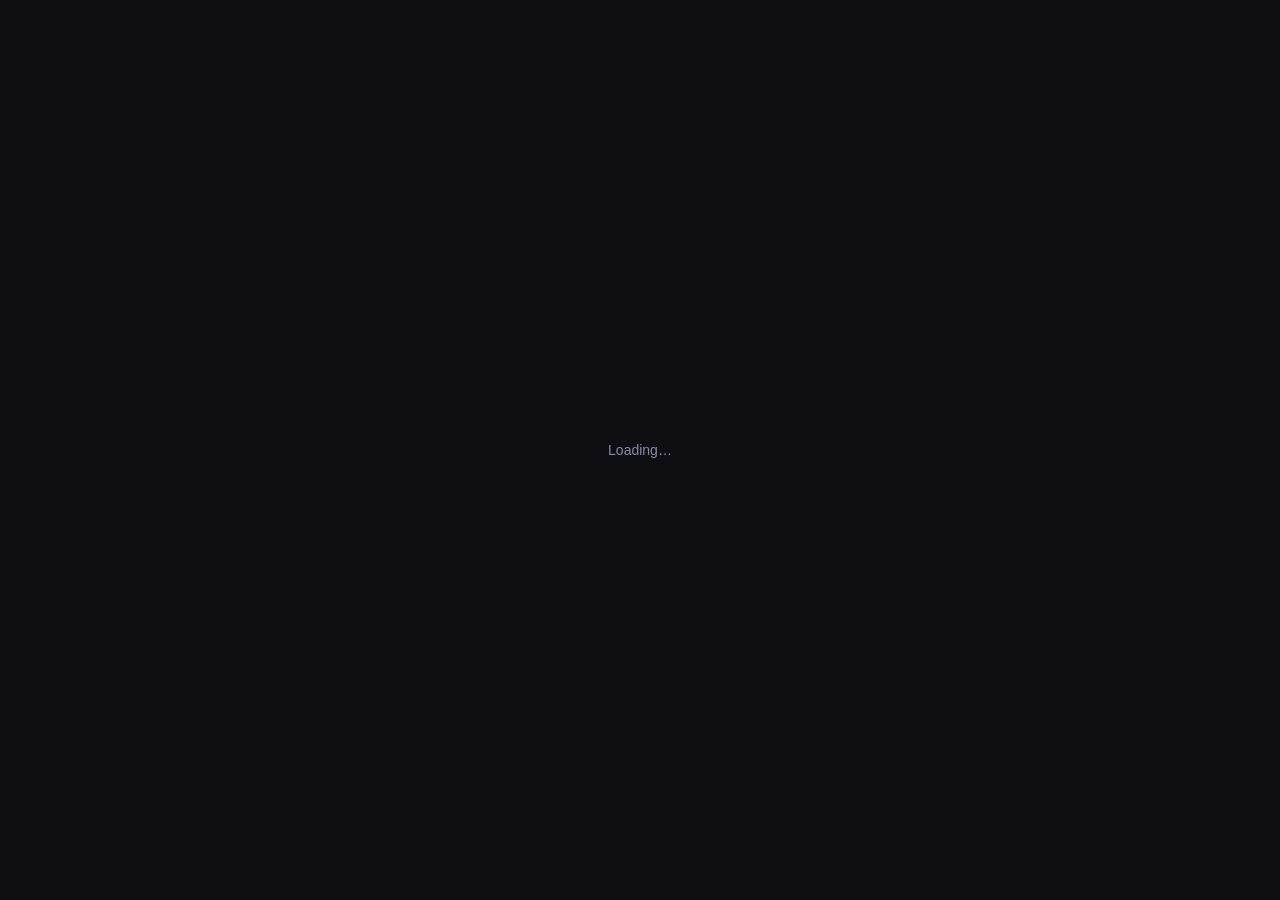
==== workout.html @ f8ec842c "Migrate data from old Firestore subcollection schema on sign-in" ====
<!DOCTYPE html>
<html lang="en">
<head>
<meta charset="UTF-8">
<meta name="viewport" content="width=device-width, initial-scale=1.0, maximum-scale=1.0">
<title>Workout Tracker</title>
<script src="https://www.gstatic.com/firebasejs/10.7.2/firebase-app-compat.js"></script>
<script src="https://www.gstatic.com/firebasejs/10.7.2/firebase-auth-compat.js"></script>
<script src="https://www.gstatic.com/firebasejs/10.7.2/firebase-firestore-compat.js"></script>
<script src="https://cdn.jsdelivr.net/npm/chart.js@4.4.0/dist/chart.umd.min.js"></script>
<style>
:root {
  --bg: #0f0f13;
  --surface: #1a1a24;
  --surface2: #24243a;
  --accent: #6c63ff;
  --accent2: #ff6584;
  --text: #e8e8f0;
  --text2: #8888a8;
  --success: #4ade80;
  --border: #2a2a40;
  --radius: 12px;
  --radius-sm: 8px;
}
* { box-sizing: border-box; margin: 0; padding: 0; }
body {
  font-family: -apple-system, BlinkMacSystemFont, 'Segoe UI', sans-serif;
  background: var(--bg);
  color: var(--text);
  min-height: 100vh;
  padding-bottom: 80px;
}
/* ── AUTH GATE ── */
#auth-gate {
  position: fixed; inset: 0; background: var(--bg);
  display: flex; align-items: center; justify-content: center; z-index: 99999;
}
#auth-box {
  background: var(--surface); border: 1px solid var(--border);
  border-radius: 16px; padding: 40px 32px;
  display: flex; flex-direction: column; align-items: center; gap: 20px; width: 320px;
}
#auth-title { font-size: 1.4rem; font-weight: 700; color: var(--text); }
#auth-sub   { font-size: 0.85rem; color: var(--text2); text-align: center; line-height: 1.5; }
#google-btn {
  display: flex; align-items: center; justify-content: center; gap: 10px;
  width: 100%; padding: 12px 16px; border-radius: 8px;
  background: white; border: none; cursor: pointer;
  font-size: 14px; font-weight: 600; color: #333; transition: opacity 0.2s;
}
#google-btn:hover { opacity: 0.9; }
#google-btn:disabled { opacity: 0.5; cursor: not-allowed; }
#auth-error { color: var(--accent2); font-size: 0.8rem; min-height: 16px; }
/* ── LOADING ── */
#auth-loading {
  position: fixed; inset: 0; background: var(--bg);
  display: flex; align-items: center; justify-content: center;
  color: var(--text2); font-size: 14px; z-index: 99998;
}
/* ── NAV ── */
nav {
  position: fixed;
  bottom: 0; left: 0; right: 0;
  background: var(--surface);
  border-top: 1px solid var(--border);
  display: flex;
  z-index: 100;
}
nav button {
  flex: 1;
  background: none;
  border: none;
  color: var(--text2);
  padding: 10px 4px 12px;
  font-size: 10px;
  cursor: pointer;
  display: flex;
  flex-direction: column;
  align-items: center;
  gap: 3px;
  transition: color 0.2s;
}
nav button.active { color: var(--accent); }
nav button svg { width: 22px; height: 22px; }
/* ── HEADER ── */
header {
  padding: 20px 16px 12px;
  background: var(--surface);
  border-bottom: 1px solid var(--border);
  position: sticky;
  top: 0;
  z-index: 50;
}
.header-inner { display: flex; justify-content: space-between; align-items: flex-start; }
header h1 { font-size: 20px; font-weight: 700; letter-spacing: -0.5px; }
header p { font-size: 13px; color: var(--text2); margin-top: 2px; }
#signout-btn {
  background: none; border: 1px solid var(--border); color: var(--text2);
  padding: 5px 10px; border-radius: 8px; font-size: 11px; cursor: pointer;
  transition: color 0.2s, border-color 0.2s; white-space: nowrap; margin-top: 2px;
}
#signout-btn:hover { color: var(--text); border-color: var(--text2); }
/* ── PAGES ── */
.page { display: none; padding: 16px; }
.page.active { display: block; }
/* ── CARDS ── */
.card {
  background: var(--surface);
  border-radius: var(--radius);
  padding: 16px;
  margin-bottom: 12px;
  border: 1px solid var(--border);
}
.card-title {
  font-size: 11px; font-weight: 700; color: var(--text2);
  text-transform: uppercase; letter-spacing: 0.8px; margin-bottom: 12px;
}
/* ── BUTTONS ── */
.btn {
  display: inline-flex; align-items: center; justify-content: center;
  gap: 6px; padding: 10px 18px; border-radius: var(--radius-sm);
  border: none; font-size: 14px; font-weight: 600; cursor: pointer;
  transition: opacity 0.2s, transform 0.1s;
}
.btn:active { transform: scale(0.97); }
.btn-primary  { background: var(--accent); color: white; }
.btn-secondary{ background: var(--surface2); color: var(--text); }
.btn-success  { background: #22c55e; color: white; }
.btn-sm   { padding: 6px 12px; font-size: 12px; }
.btn-full { width: 100%; }
.btn:disabled { opacity: 0.4; cursor: not-allowed; }
/* ── WORKOUT TYPE GRID ── */
.workout-grid { display: grid; grid-template-columns: repeat(3,1fr); gap: 10px; margin-bottom: 16px; }
.workout-btn {
  background: var(--surface2); border: 2px solid var(--border);
  border-radius: var(--radius); padding: 16px 8px; text-align: center;
  cursor: pointer; transition: all 0.2s;
}
.workout-btn:hover, .workout-btn.selected {
  border-color: var(--accent); background: rgba(108,99,255,0.15);
}
.workout-btn .letter { font-size: 28px; font-weight: 800; color: var(--accent); display: block; }
.workout-btn .label  { font-size: 10px; color: var(--text2); margin-top: 4px; line-height: 1.3; }
/* ── EXERCISE BLOCK ── */
.exercise-block { background: var(--surface); border: 1px solid var(--border); border-radius: var(--radius); margin-bottom: 12px; overflow: hidden; }
.exercise-header { padding: 12px 16px; background: var(--surface2); }
.exercise-name  { font-size: 15px; font-weight: 600; }
.exercise-notes { font-size: 11px; color: var(--text2); margin-top: 3px; font-style: italic; }
.exercise-body  { padding: 12px 16px; }
/* ── SET ROW ── */
.set-row { display: grid; grid-template-columns: 32px 1fr 1fr auto; gap: 8px; align-items: center; margin-bottom: 8px; }
.set-num  { font-size: 12px; color: var(--text2); font-weight: 600; text-align: center; }
.st-label { font-size: 9px; font-weight: 700; color: var(--accent2); text-align: center; line-height: 1; }
/* ── INPUTS ── */
input[type="number"], input[type="text"], input[type="date"], textarea, select {
  background: var(--surface2); border: 1px solid var(--border);
  border-radius: var(--radius-sm); color: var(--text);
  padding: 8px 10px; font-size: 14px; width: 100%;
  outline: none; transition: border-color 0.2s;
}
input:focus, textarea:focus, select:focus { border-color: var(--accent); }
input::placeholder { color: var(--text2); }
.delete-btn { background: none; border: none; color: var(--text2); cursor: pointer; padding: 4px 6px; border-radius: 4px; font-size: 18px; line-height: 1; }
.delete-btn:hover { color: #ef4444; }
/* ── CHARTS ── */
.chart-container { position: relative; height: 240px; margin-top: 12px; }
/* ── STATS ROW ── */
.stats-row { display: grid; grid-template-columns: repeat(3,1fr); gap: 8px; margin-bottom: 16px; }
.stat-card { background: var(--surface); border: 1px solid var(--border); border-radius: var(--radius-sm); padding: 14px 8px; text-align: center; }
.stat-value { font-size: 22px; font-weight: 800; color: var(--accent); }
.stat-label { font-size: 10px; color: var(--text2); margin-top: 3px; }
/* ── HISTORY ITEMS ── */
.history-item { background: var(--surface2); border-radius: var(--radius-sm); padding: 10px 12px; margin-bottom: 6px; display: flex; justify-content: space-between; align-items: center; }
/* ── FORM ── */
.form-group { margin-bottom: 12px; }
.form-label { font-size: 11px; font-weight: 700; color: var(--text2); display: block; margin-bottom: 6px; text-transform: uppercase; letter-spacing: 0.5px; }
/* ── TOAST ── */
.toast {
  position: fixed; bottom: 88px; left: 50%;
  transform: translateX(-50%) translateY(20px);
  background: var(--success); color: #000;
  padding: 10px 20px; border-radius: 20px;
  font-size: 14px; font-weight: 600; opacity: 0;
  transition: all 0.3s; z-index: 200; white-space: nowrap; pointer-events: none;
}
.toast.show { opacity: 1; transform: translateX(-50%) translateY(0); }
/* ── BADGES ── */
.badge { display: inline-block; font-size: 10px; font-weight: 700; padding: 2px 8px; border-radius: 10px; margin-left: 6px; }
.badge-A { background: #3b82f6; color: white; }
.badge-B { background: #10b981; color: white; }
.badge-C { background: #f59e0b; color: white; }
/* ── TYPOGRAPHY ── */
.section-title { font-size: 17px; font-weight: 700; margin-bottom: 2px; }
.section-sub   { font-size: 13px; color: var(--text2); margin-bottom: 14px; }
/* ── TABS ── */
.tab-row { display: flex; gap: 8px; margin-bottom: 16px; overflow-x: auto; padding-bottom: 2px; }
.tab-btn { background: var(--surface2); border: 1px solid var(--border); border-radius: 20px; color: var(--text2); padding: 6px 14px; font-size: 13px; font-weight: 600; cursor: pointer; white-space: nowrap; transition: all 0.2s; }
.tab-btn.active { background: var(--accent); border-color: var(--accent); color: white; }
/* ── MISC ── */
.add-set-area { display: flex; gap: 8px; margin-top: 8px; }
.empty-state { text-align: center; padding: 36px 20px; color: var(--text2); }
.empty-state .emoji { font-size: 44px; margin-bottom: 10px; }
.empty-state p { font-size: 14px; line-height: 1.5; }
.prev-perf { font-size: 11px; color: var(--text2); margin-bottom: 8px; padding: 6px 8px; background: var(--surface2); border-radius: var(--radius-sm); line-height: 1.6; }
.prev-perf strong { color: var(--text); }
.import-textarea { font-family: monospace; font-size: 12px; min-height: 180px; resize: vertical; }
.parsed-ex { padding: 8px 10px; background: var(--surface2); border-radius: 6px; margin-bottom: 4px; font-size: 13px; }
@media (min-width: 600px) { body { max-width: 600px; margin: 0 auto; } }
</style>
</head>
<body>

<!-- Auth gate -->
<div id="auth-gate" style="display:none;">
  <div id="auth-box">
    <div id="auth-title">Workout Tracker</div>
    <div id="auth-sub">Sign in to sync your workouts across all your devices</div>
    <button id="google-btn" onclick="signInWithGoogle()">
      <svg width="18" height="18" viewBox="0 0 18 18" xmlns="http://www.w3.org/2000/svg">
        <path fill="#4285F4" d="M16.51 8H8.98v3h4.3c-.18 1-.74 1.48-1.6 2.04v2.01h2.6a7.8 7.8 0 0 0 2.38-5.88c0-.57-.05-.66-.15-1.18z"/>
        <path fill="#34A853" d="M8.98 17c2.16 0 3.97-.72 5.3-1.94l-2.6-2a4.8 4.8 0 0 1-7.18-2.54H1.83v2.07A8 8 0 0 0 8.98 17z"/>
        <path fill="#FBBC05" d="M4.5 10.52a4.8 4.8 0 0 1 0-3.04V5.41H1.83a8 8 0 0 0 0 7.18l2.67-2.07z"/>
        <path fill="#EA4335" d="M8.98 4.18c1.17 0 2.23.4 3.06 1.2l2.3-2.3A8 8 0 0 0 1.83 5.4L4.5 7.49a4.77 4.77 0 0 1 4.48-3.3z"/>
      </svg>
      Continue with Google
    </button>
    <div id="auth-error"></div>
  </div>
</div>

<!-- Loading -->
<div id="auth-loading">Loading…</div>

<!-- App -->
<div id="app" style="display:none;">

<header>
  <div class="header-inner">
    <div>
      <h1 id="page-title">Dashboard</h1>
      <p id="page-sub">Your workout overview</p>
    </div>
    <button id="signout-btn" onclick="signOut()">Sign out</button>
  </div>
</header>

<div id="page-home"     class="page active"></div>
<div id="page-log"      class="page"></div>
<div id="page-progress" class="page"></div>
<div id="page-body"     class="page"></div>
<div id="page-import"   class="page"></div>

<nav>
  <button id="nav-home"     class="active" onclick="navigate('home')">
    <svg viewBox="0 0 24 24" fill="none" stroke="currentColor" stroke-width="2"><path d="M3 9l9-7 9 7v11a2 2 0 0 1-2 2H5a2 2 0 0 1-2-2z"/><polyline points="9 22 9 12 15 12 15 22"/></svg>Home
  </button>
  <button id="nav-log" onclick="navigate('log')">
    <svg viewBox="0 0 24 24" fill="none" stroke="currentColor" stroke-width="2"><circle cx="12" cy="12" r="10"/><line x1="12" y1="8" x2="12" y2="16"/><line x1="8" y1="12" x2="16" y2="12"/></svg>Log
  </button>
  <button id="nav-progress" onclick="navigate('progress')">
    <svg viewBox="0 0 24 24" fill="none" stroke="currentColor" stroke-width="2"><polyline points="22 12 18 12 15 21 9 3 6 12 2 12"/></svg>Progress
  </button>
  <button id="nav-body" onclick="navigate('body')">
    <svg viewBox="0 0 24 24" fill="none" stroke="currentColor" stroke-width="2"><path d="M20.84 4.61a5.5 5.5 0 0 0-7.78 0L12 5.67l-1.06-1.06a5.5 5.5 0 0 0-7.78 7.78l1.06 1.06L12 21.23l7.78-7.78 1.06-1.06a5.5 5.5 0 0 0 0-7.78z"/></svg>Body
  </button>
  <button id="nav-import" onclick="navigate('import')">
    <svg viewBox="0 0 24 24" fill="none" stroke="currentColor" stroke-width="2"><path d="M21 15v4a2 2 0 0 1-2 2H5a2 2 0 0 1-2-2v-4"/><polyline points="17 8 12 3 7 8"/><line x1="12" y1="3" x2="12" y2="15"/></svg>Import
  </button>
</nav>

<div class="toast" id="toast"></div>

</div><!-- /#app -->

<script>
// ════════════════════════════════════════════════════
// FIREBASE INIT
// ════════════════════════════════════════════════════
const firebaseConfig = {
  apiKey:            "AIzaSyBfwjA7lURUdoEGjvFPQ-uT_UzWgIMA5Ng",
  authDomain:        "workout-planner-511a6.firebaseapp.com",
  projectId:         "workout-planner-511a6",
  storageBucket:     "workout-planner-511a6.firebasestorage.app",
  messagingSenderId: "336052618000",
  appId:             "1:336052618000:web:f982eb4b54379aad671b95",
  measurementId:     "G-PJYQXPTGP9"
};
firebase.initializeApp(firebaseConfig);
const auth = firebase.auth();
const db   = firebase.firestore();

// ════════════════════════════════════════════════════
// AUTH
// ════════════════════════════════════════════════════
function signInWithGoogle() {
  const btn = document.getElementById('google-btn');
  const errEl = document.getElementById('auth-error');
  btn.disabled = true;
  errEl.textContent = '';
  const provider = new firebase.auth.GoogleAuthProvider();
  auth.signInWithPopup(provider).catch(err => {
    if (err.code === 'auth/popup-blocked') {
      errEl.textContent = 'Popup was blocked. Please allow popups for this site in your browser settings, then try again.';
    } else if (err.code !== 'auth/popup-closed-by-user') {
      errEl.textContent = err.message + ' (' + err.code + ')';
    }
    btn.disabled = false;
  });
}

function signOut() {
  auth.signOut();
}

// Consume any pending redirect result to clear stale OAuth state from localStorage
auth.getRedirectResult().catch(() => {});

auth.onAuthStateChanged(async user => {
  const loading   = document.getElementById('auth-loading');
  const authGate  = document.getElementById('auth-gate');
  const app       = document.getElementById('app');

  if (user) {
    _uid = user.uid;
    await loadUserData();
    await checkMigration();
    loading.style.display  = 'none';
    authGate.style.display = 'none';
    app.style.display      = 'block';
    renderHome();
  } else {
    _uid = null;
    _userData = { sessions: [], bodyWeights: [], programs: null };
    loading.style.display  = 'none';
    authGate.style.display = 'flex';
    app.style.display      = 'none';
  }
});

// ════════════════════════════════════════════════════
// FIRESTORE DATA LAYER
// ════════════════════════════════════════════════════
let _uid      = null;
let _userData = { sessions: [], bodyWeights: [], programs: null };

async function loadUserData() {
  const doc = await db.collection('users').doc(_uid).get();
  if (doc.exists) {
    const d = doc.data();
    _userData.sessions    = d.sessions    || [];
    _userData.bodyWeights = d.bodyWeights || [];
    _userData.programs    = d.programs    || null;
  } else {
    _userData = { sessions: [], bodyWeights: [], programs: null };
  }
}

async function _saveUserData() {
  try {
    await db.collection('users').doc(_uid).set(_userData);
  } catch (e) {
    showToast('Save failed — check connection', false);
    console.error(e);
  }
}

// Auto-migrate from old Firestore subcollection schema or localStorage
async function checkMigration() {
  if (_userData.sessions.length > 0 || _userData.bodyWeights.length > 0) return;

  // Check old Firestore subcollection structure (users/{uid}/data/*)
  try {
    const dataRef = db.collection('users').doc(_uid).collection('data');
    const [sessSnap, bwSnap, progSnap] = await Promise.all([
      dataRef.doc('sessions').get(),
      dataRef.doc('bodyweights').get(),
      dataRef.doc('programs').get(),
    ]);
    const oldSessions = sessSnap.exists  ? (sessSnap.data().items  || []) : [];
    const oldBW       = bwSnap.exists    ? (bwSnap.data().items    || []) : [];
    const oldPrograms = progSnap.exists  ? progSnap.data()                : null;
    if (oldSessions.length || oldBW.length || oldPrograms) {
      if (oldSessions.length) _userData.sessions    = oldSessions;
      if (oldBW.length)       _userData.bodyWeights = oldBW;
      if (oldPrograms)        _userData.programs    = oldPrograms;
      await _saveUserData();
      showToast('Data restored ✓');
      return;
    }
  } catch (e) {
    console.warn('Old schema migration check failed:', e);
  }

  // Fall back to localStorage migration
  const lsSessions    = JSON.parse(localStorage.getItem('wt_sessions')    || '[]');
  const lsBW          = JSON.parse(localStorage.getItem('wt_bodyweights') || '[]');
  const lsPrograms    = JSON.parse(localStorage.getItem('wt_programs')    || 'null');
  if (!lsSessions.length && !lsBW.length && !lsPrograms) return;
  if (lsSessions.length) _userData.sessions    = lsSessions;
  if (lsBW.length)       _userData.bodyWeights = lsBW;
  if (lsPrograms)        _userData.programs    = lsPrograms;
  await _saveUserData();
  showToast('Local data migrated to cloud ✓');
}

// DB — synchronous reads (from cache), async writes
const DB = {
  getPrograms()            { return _userData.programs || structuredClone(DEFAULT_PROGRAMS); },
  async savePrograms(p)    { _userData.programs = p;    await _saveUserData(); },
  getSessions()            { return _userData.sessions    || []; },
  async saveSessions(s)    { _userData.sessions = s;    await _saveUserData(); },
  getBodyWeights()         { return _userData.bodyWeights || []; },
  async saveBodyWeights(bw){ _userData.bodyWeights = bw; await _saveUserData(); },
};

// ════════════════════════════════════════════════════
// DEFAULT PROGRAM
// ════════════════════════════════════════════════════
const DEFAULT_PROGRAMS = {
  A: {
    name: "Cosce & Bicipiti", nameEn: "Legs & Biceps",
    exercises: [
      { id:'a1', name:'Deadlift',                        notes:'tibie entro la zigrinatura, piedi 11:05, peso sull\'avampiede' },
      { id:'a2', name:'Contraffondi con manubri',         notes:'peso sempre sul piede avanti, per lato' },
      { id:'a3', name:'Artis Leg Curl',                   notes:'#5#5 ROM #1, schiena inarcata — ultima ST' },
      { id:'a4', name:'Curl manubri su panca 75°',        notes:'petto aperto' },
      { id:'a5', name:'Curl sbarra dal cavo basso',       notes:'un passo indietro, busto verticale — ultima ST' },
    ]
  },
  B: {
    name: "Dorsali & Deltoidi", nameEn: "Back & Shoulders",
    exercises: [
      { id:'b1', name:'Trazioni alla sbarra',             notes:'con ascensore (peso negativo = assistenza)' },
      { id:'b2', name:'Pulley con triangolo',             notes:'scapolotoracico' },
      { id:'b3', name:'Artis Low Row',                    notes:'sedile #6, petto #9, impugnatura a metà — ultima ST' },
      { id:'b4', name:'Spinte in alto manubri panca 75°', notes:'gomito 15-20° avanti, avambracci sempre verticali' },
      { id:'b5', name:'Alzate laterali seduto',           notes:'su panca verticale, leggera extrarotazione' },
      { id:'b6', name:'Artis Rear Delt Row',              notes:'sedile #6, petto #9, scapole fisse neutre' },
      { id:'b7', name:'Crunch inversi su panca crunch',   notes:'-5°, 3×MAX reps' },
    ]
  },
  C: {
    name: "Pettorali & Tricipiti", nameEn: "Chest & Triceps",
    exercises: [
      { id:'c1', name:'Panca piana bilanciere',           notes:'medio sugli 81cm — discesa 4", fermo 2" al petto' },
      { id:'c2', name:'Spinte manubri su panca 30°',      notes:'extrarotazione, palmi che si guardano in alto' },
      { id:'c3', name:'Artis Pectoral machine',           notes:'#9 — ultima ST' },
      { id:'c4', name:'French press con manubri',         notes:'su panca piana, spingi con i piedi, LE SPALLE appoggiate' },
      { id:'c5', name:'Pushdown sbarra curva cavo alto',  notes:'bacino indietro, spalla ferma, stendi il gomito — ultima ST' },
    ]
  }
};

// ════════════════════════════════════════════════════
// STATE
// ════════════════════════════════════════════════════
let logState  = { type: null, date: todayStr(), sets: {}, id: null };
let progState = { type: 'A', exerciseId: null, metric: 'weight' };
const charts  = {};

// ════════════════════════════════════════════════════
// UTILS
// ════════════════════════════════════════════════════
function todayStr()   { return new Date().toISOString().split('T')[0]; }
function uid()        { return Date.now().toString(36) + Math.random().toString(36).slice(2,6); }
function fmtDate(ds)  { return new Date(ds+'T12:00:00').toLocaleDateString('en-GB',{day:'numeric',month:'short',year:'2-digit'}); }
function daysSince(ds){
  const d = Math.floor((Date.now() - new Date(ds+'T12:00:00')) / 86400000);
  return d === 0 ? 'Today' : d === 1 ? '1 day' : d + ' days';
}
function showToast(msg, ok=true) {
  const el = document.getElementById('toast');
  el.textContent = msg;
  el.style.background = ok ? 'var(--success)' : '#ef4444';
  el.style.color = ok ? '#000' : '#fff';
  el.classList.add('show');
  setTimeout(() => el.classList.remove('show'), 2600);
}

// ════════════════════════════════════════════════════
// NAVIGATION
// ════════════════════════════════════════════════════
const PAGE_META = {
  home:     ['Dashboard',    'Your workout overview'],
  log:      ['Log Workout',  'Record a session'],
  progress: ['Progress',     'Weight load over time'],
  body:     ['Body Weight',  'Track your weight'],
  import:   ['Import Notes', 'Update workout program'],
};

function navigate(page) {
  document.querySelectorAll('.page').forEach(p => p.classList.remove('active'));
  document.querySelectorAll('nav button').forEach(b => b.classList.remove('active'));
  document.getElementById('page-' + page).classList.add('active');
  document.getElementById('nav-'  + page).classList.add('active');
  const [t, s] = PAGE_META[page];
  document.getElementById('page-title').textContent = t;
  document.getElementById('page-sub').textContent   = s;
  if (page === 'home')     renderHome();
  if (page === 'log')      renderLog();
  if (page === 'progress') renderProgress();
  if (page === 'body')     renderBody();
  if (page === 'import')   renderImport();
}

// ════════════════════════════════════════════════════
// HOME
// ════════════════════════════════════════════════════
function renderHome() {
  const sessions = DB.getSessions();
  const bws      = DB.getBodyWeights().sort((a,b) => b.date.localeCompare(a.date));
  const recent   = [...sessions].sort((a,b) => b.date.localeCompare(a.date)).slice(0,5);
  const lastBW   = bws[0];
  const TN = { A:'Legs & Biceps', B:'Back & Shoulders', C:'Chest & Triceps' };

  document.getElementById('page-home').innerHTML = `
    <div class="stats-row">
      <div class="stat-card"><div class="stat-value">${sessions.length}</div><div class="stat-label">Sessions</div></div>
      <div class="stat-card"><div class="stat-value">${lastBW ? lastBW.weight+' kg' : '—'}</div><div class="stat-label">Last Weight</div></div>
      <div class="stat-card"><div class="stat-value">${recent.length ? daysSince(recent[0].date) : '—'}</div><div class="stat-label">Since Last</div></div>
    </div>

    <div class="card">
      <div class="card-title">Quick Start</div>
      <div class="workout-grid">
        ${['A','B','C'].map(t=>`
          <div class="workout-btn" onclick="startWorkout('${t}')">
            <span class="letter">${t}</span>
            <span class="label">${TN[t]}</span>
          </div>`).join('')}
      </div>
    </div>

    <div class="card">
      <div class="card-title">Recent Sessions</div>
      ${recent.length === 0
        ? `<div class="empty-state"><div class="emoji">🏋️</div><p>No sessions yet.<br>Tap a workout above to start!</p></div>`
        : recent.map(s=>`
          <div class="history-item">
            <div>
              <div style="font-weight:600;font-size:14px">${fmtDate(s.date)}</div>
              <div style="font-size:12px;color:var(--text2);margin-top:2px">${s.exercises.length} exercise${s.exercises.length!==1?'s':''}</div>
            </div>
            <div style="display:flex;align-items:center;gap:8px">
              <span class="badge badge-${s.type}">${s.type} · ${TN[s.type]}</span>
              <button class="delete-btn" onclick="editSession('${s.id}')" title="Edit session" style="color:var(--accent);font-size:16px">✎</button>
            </div>
          </div>`).join('')
      }
    </div>`;
}

function startWorkout(type) {
  logState = { type, date: todayStr(), sets: {}, id: null };
  navigate('log');
}

function editSession(id) {
  const session = DB.getSessions().find(s => s.id === id);
  if (!session) return;
  const sets = {};
  session.exercises.forEach(ex => {
    sets[ex.exerciseId] = ex.sets.map(s => ({ ...s }));
  });
  logState = { id: session.id, type: session.type, date: session.date, sets };
  navigate('log');
}

// ════════════════════════════════════════════════════
// LOG
// ════════════════════════════════════════════════════
function renderLog() {
  const programs = DB.getPrograms();
  const TN = { A:'Legs & Biceps', B:'Back & Shoulders', C:'Chest & Triceps' };

  let html = `
    <div class="card">
      <div class="card-title">Select Workout</div>
      <div class="workout-grid">
        ${['A','B','C'].map(t=>`
          <div class="workout-btn ${logState.type===t?'selected':''}" onclick="selectType('${t}')">
            <span class="letter">${t}</span>
            <span class="label">${TN[t]}</span>
          </div>`).join('')}
      </div>
      <div class="form-group">
        <label class="form-label">Date</label>
        <input type="date" value="${logState.date}" onchange="logState.date=this.value">
      </div>
    </div>`;

  if (logState.type) {
    const prog = programs[logState.type];
    const sessions = DB.getSessions();
    const lastSess = [...sessions].filter(s=>s.type===logState.type).sort((a,b)=>b.date.localeCompare(a.date))[0];

    html += `<div class="section-title">${prog.name}</div>
             <div class="section-sub">Add sets per exercise. Use + ST Set for stripping (drop) sets.</div>`;

    prog.exercises.forEach(ex => {
      if (!logState.sets[ex.id]) logState.sets[ex.id] = [];
      const lastExData = lastSess?.exercises.find(e=>e.exerciseId===ex.id);
      html += buildExBlock(ex, lastExData, lastSess?.date);
    });

    html += `<button class="btn btn-success btn-full" onclick="saveSession()" style="margin-top:4px;margin-bottom:20px">
               ${logState.id ? '✓ Update Session' : '✓ Save Session'}
             </button>`;
  }

  document.getElementById('page-log').innerHTML = html;
}

function buildExBlock(ex, lastExData, lastDate) {
  const sets = logState.sets[ex.id] || [];

  let prevHtml = '';
  if (lastExData?.sets?.length) {
    const summary = lastExData.sets.map(s => {
      const w = (s.weight!==null && s.weight!=='') ? s.weight+'kg' : 'BW';
      return `${w}×${s.reps}${s.isStripping?'<span style="color:var(--accent2)"> ST</span>':''}`;
    }).join(' · ');
    prevHtml = `<div class="prev-perf"><strong>Last ${fmtDate(lastDate)}:</strong> ${summary}</div>`;
  }

  const setsHtml = sets.map((s,i) => `
    <div class="set-row">
      <div>
        <div class="set-num">${i+1}</div>
        ${s.isStripping ? '<div class="st-label">ST</div>' : ''}
      </div>
      <input type="number" step="0.5" min="0" placeholder="kg"
        value="${s.weight??''}" style="text-align:center"
        oninput="updSet('${ex.id}',${i},'weight',this.value)">
      <input type="number" min="0" placeholder="reps"
        value="${s.reps??''}" style="text-align:center"
        oninput="updSet('${ex.id}',${i},'reps',this.value)">
      <button class="delete-btn" onclick="removeSet('${ex.id}',${i})">×</button>
    </div>`).join('');

  return `
    <div class="exercise-block" id="exb-${ex.id}">
      <div class="exercise-header">
        <div class="exercise-name">${ex.name}</div>
        <div class="exercise-notes">${ex.notes}</div>
      </div>
      <div class="exercise-body">
        ${prevHtml}
        ${setsHtml}
        <div class="add-set-area">
          <button class="btn btn-secondary btn-sm" style="flex:1" onclick="addSet('${ex.id}',false)">+ Set</button>
          <button class="btn btn-sm" style="flex:1;background:rgba(255,101,132,0.15);color:var(--accent2)" onclick="addSet('${ex.id}',true)">+ ST Set</button>
        </div>
      </div>
    </div>`;
}

function selectType(t) { logState.type = t; logState.sets = {}; renderLog(); }

function addSet(exId, isStripping) {
  if (!logState.sets[exId]) logState.sets[exId] = [];
  logState.sets[exId].push({ weight:'', reps:'', isStripping });
  renderLog();
  setTimeout(() => document.getElementById('exb-'+exId)?.scrollIntoView({behavior:'smooth',block:'nearest'}), 60);
}

function removeSet(exId, idx) { logState.sets[exId].splice(idx,1); renderLog(); }

function updSet(exId, idx, field, val) {
  if (!logState.sets[exId]) return;
  logState.sets[exId][idx][field] = val==='' ? '' : parseFloat(val);
}

async function saveSession() {
  if (!logState.type) { showToast('Choose a workout type first', false); return; }
  const prog = DB.getPrograms()[logState.type];
  const exLogs = prog.exercises
    .filter(ex => (logState.sets[ex.id]||[]).length > 0)
    .map(ex => ({
      exerciseId:   ex.id,
      exerciseName: ex.name,
      sets: logState.sets[ex.id].map(s => ({
        weight:      s.weight==='' ? null : parseFloat(s.weight),
        reps:        s.reps===''   ? null : parseInt(s.reps),
        isStripping: s.isStripping
      }))
    }));

  if (!exLogs.length) { showToast('Add at least one set!', false); return; }

  let sessions = DB.getSessions();
  if (logState.id) {
    sessions = sessions.map(s => s.id === logState.id
      ? { ...s, date: logState.date, type: logState.type, exercises: exLogs }
      : s);
    await DB.saveSessions(sessions);
    logState = { type: null, date: todayStr(), sets: {}, id: null };
    showToast('Session updated! ✓');
  } else {
    sessions.push({ id: uid(), date: logState.date, type: logState.type, exercises: exLogs });
    await DB.saveSessions(sessions);
    logState = { type: null, date: todayStr(), sets: {}, id: null };
    showToast('Session saved! 💪');
  }
  setTimeout(() => navigate('home'), 900);
}

// ════════════════════════════════════════════════════
// PROGRESS
// ════════════════════════════════════════════════════
function renderProgress() {
  const programs = DB.getPrograms();
  const TN = { A:'Legs & Biceps', B:'Back & Shoulders', C:'Chest & Triceps' };
  if (!progState.exerciseId) progState.exerciseId = programs[progState.type]?.exercises[0]?.id || null;

  const exercises  = programs[progState.type].exercises;
  const sessions   = DB.getSessions();
  const exSessions = sessions
    .filter(s => s.type===progState.type && s.exercises.some(e=>e.exerciseId===progState.exerciseId))
    .sort((a,b) => b.date.localeCompare(a.date))
    .slice(0,30);

  document.getElementById('page-progress').innerHTML = `
    <div class="tab-row">
      ${['A','B','C'].map(t=>`<button class="tab-btn ${progState.type===t?'active':''}" onclick="setPType('${t}')">${t} · ${TN[t]}</button>`).join('')}
    </div>

    <div class="form-group">
      <label class="form-label">Exercise</label>
      <select onchange="setPEx(this.value)">
        ${exercises.map(ex=>`<option value="${ex.id}" ${progState.exerciseId===ex.id?'selected':''}>${ex.name}</option>`).join('')}
      </select>
    </div>

    <div class="tab-row">
      <button class="tab-btn ${progState.metric==='weight'?'active':''}" onclick="setPMetric('weight')">Max Weight</button>
      <button class="tab-btn ${progState.metric==='volume'?'active':''}" onclick="setPMetric('volume')">Total Volume</button>
    </div>

    <div class="card">
      <div class="card-title">${progState.metric==='weight' ? 'Max working weight (kg)' : 'Total volume (kg × reps)'}</div>
      <div class="chart-container"><canvas id="prog-chart"></canvas></div>
    </div>

    ${exSessions.length===0
      ? `<div class="empty-state"><div class="emoji">📈</div><p>No data yet for this exercise.<br>Log a session to see your progress!</p></div>`
      : `<div class="card">
          <div class="card-title">Session History</div>
          ${exSessions.map(s => {
            const ed = s.exercises.find(e=>e.exerciseId===progState.exerciseId);
            if (!ed) return '';
            const row = ed.sets.map(st => {
              const w = st.weight!==null ? st.weight+'kg' : 'BW';
              return `${w}×${st.reps}${st.isStripping?'<span style="color:var(--accent2)"> ST</span>':''}`;
            }).join(' · ');
            return `<div class="history-item" style="flex-direction:column;align-items:flex-start;gap:4px">
              <strong style="font-size:13px">${fmtDate(s.date)}</strong>
              <span style="font-size:12px;color:var(--text2)">${row}</span>
            </div>`;
          }).join('')}
         </div>`
    }`;

  drawProgressChart();
}

function drawProgressChart() {
  const exId   = progState.exerciseId;
  const type   = progState.type;
  const metric = progState.metric;
  const pts = DB.getSessions()
    .filter(s => s.type===type && s.exercises.some(e=>e.exerciseId===exId))
    .sort((a,b) => a.date.localeCompare(b.date))
    .map(s => {
      const ed = s.exercises.find(e=>e.exerciseId===exId);
      if (!ed) return null;
      const valid = ed.sets.filter(st => st.weight!==null && st.reps!==null && st.weight!=='' && st.reps!=='');
      if (!valid.length) return null;
      const val = metric==='weight'
        ? Math.max(...valid.map(st=>st.weight))
        : valid.reduce((a,st)=>a+(st.weight*st.reps),0);
      return { label: fmtDate(s.date), val };
    }).filter(Boolean);

  const canvas = document.getElementById('prog-chart');
  if (!canvas) return;
  if (charts.prog) charts.prog.destroy();
  charts.prog = new Chart(canvas, {
    type: 'line',
    data: {
      labels: pts.map(p=>p.label),
      datasets: [{
        data: pts.map(p=>p.val),
        borderColor: '#6c63ff', backgroundColor: 'rgba(108,99,255,0.12)',
        borderWidth: 2.5, pointBackgroundColor: '#6c63ff',
        pointRadius: 5, pointHoverRadius: 7, tension: 0.3, fill: true
      }]
    },
    options: {
      responsive: true, maintainAspectRatio: false,
      plugins: {
        legend: { display: false },
        tooltip: {
          backgroundColor:'#1a1a24', borderColor:'#6c63ff', borderWidth:1,
          titleColor:'#e8e8f0', bodyColor:'#8888a8',
          callbacks: { label: ctx=>` ${ctx.parsed.y}${metric==='weight'?' kg':' kg·reps'}` }
        }
      },
      scales: {
        x: { grid:{color:'rgba(255,255,255,0.05)'}, ticks:{color:'#8888a8',font:{size:11}} },
        y: { grid:{color:'rgba(255,255,255,0.05)'}, ticks:{color:'#8888a8',font:{size:11}}, beginAtZero:false }
      }
    }
  });
}

function setPType(t)    { progState.type=t; progState.exerciseId=DB.getPrograms()[t]?.exercises[0]?.id||null; renderProgress(); }
function setPEx(id)     { progState.exerciseId=id; renderProgress(); }
function setPMetric(m)  { progState.metric=m; renderProgress(); }

// ════════════════════════════════════════════════════
// BODY WEIGHT
// ════════════════════════════════════════════════════
function renderBody() {
  const bws = DB.getBodyWeights().sort((a,b)=>b.date.localeCompare(a.date));

  document.getElementById('page-body').innerHTML = `
    <div class="card">
      <div class="card-title">Log Body Weight</div>
      <div class="form-group">
        <label class="form-label">Date</label>
        <input type="date" id="bw-date" value="${todayStr()}">
      </div>
      <div class="form-group">
        <label class="form-label">Weight (kg)</label>
        <input type="number" id="bw-val" step="0.1" min="0" placeholder="e.g. 78.5">
      </div>
      <button class="btn btn-primary btn-full" onclick="saveBW()">Save</button>
    </div>

    <div class="card">
      <div class="card-title">Weight over time</div>
      <div class="chart-container"><canvas id="bw-chart"></canvas></div>
    </div>

    ${bws.length ? `
    <div class="card">
      <div class="card-title">History</div>
      ${bws.slice(0,25).map(b=>`
        <div class="history-item">
          <span style="font-size:14px">${fmtDate(b.date)}</span>
          <div style="display:flex;align-items:center;gap:10px">
            <strong>${b.weight} kg</strong>
            <button class="delete-btn" onclick="deleteBW('${b.id}')" style="font-size:16px">×</button>
          </div>
        </div>`).join('')}
    </div>` : ''}`;

  drawBWChart(bws);
}

async function saveBW() {
  const date   = document.getElementById('bw-date').value;
  const weight = parseFloat(document.getElementById('bw-val').value);
  if (!date || isNaN(weight) || weight <= 0) { showToast('Enter a valid weight', false); return; }
  const bws = DB.getBodyWeights();
  bws.push({ id: uid(), date, weight });
  await DB.saveBodyWeights(bws);
  showToast('Logged!');
  renderBody();
}

async function deleteBW(id) {
  await DB.saveBodyWeights(DB.getBodyWeights().filter(b=>b.id!==id));
  renderBody();
}

function drawBWChart(bws) {
  const canvas = document.getElementById('bw-chart');
  if (!canvas) return;
  const sorted = [...bws].sort((a,b)=>a.date.localeCompare(b.date));
  if (charts.bw) charts.bw.destroy();
  charts.bw = new Chart(canvas, {
    type: 'line',
    data: {
      labels: sorted.map(b=>fmtDate(b.date)),
      datasets: [{
        data: sorted.map(b=>b.weight),
        borderColor:'#ff6584', backgroundColor:'rgba(255,101,132,0.12)',
        borderWidth:2.5, pointBackgroundColor:'#ff6584',
        pointRadius:5, pointHoverRadius:7, tension:0.3, fill:true
      }]
    },
    options: {
      responsive: true, maintainAspectRatio: false,
      plugins: {
        legend: { display: false },
        tooltip: {
          backgroundColor:'#1a1a24', borderColor:'#ff6584', borderWidth:1,
          titleColor:'#e8e8f0', bodyColor:'#8888a8',
          callbacks: { label: ctx=>` ${ctx.parsed.y} kg` }
        }
      },
      scales: {
        x: { grid:{color:'rgba(255,255,255,0.05)'}, ticks:{color:'#8888a8',font:{size:11}} },
        y: { grid:{color:'rgba(255,255,255,0.05)'}, ticks:{color:'#8888a8',font:{size:11}}, beginAtZero:false }
      }
    }
  });
}

// ════════════════════════════════════════════════════
// IMPORT / PARSER
// ════════════════════════════════════════════════════
function renderImport() {
  document.getElementById('page-import').innerHTML = `
    <div class="section-sub">Paste your trainer's Evernote notes. The app will extract exercises per workout and update your program — your logged data is never deleted.</div>

    <div class="card">
      <div class="card-title">Workout Notes (Italian)</div>
      <div class="form-group">
        <textarea class="import-textarea" id="import-text"
          placeholder="Paste your trainer's text here…&#10;&#10;The parser reads lines like:&#10;  A- Cosce, bicipiti&#10;  Deadlift (tibie…) 3x6/8 @90kg&#10;  Artis Leg Curl … ultima ST @45kg"></textarea>
      </div>
      <button class="btn btn-primary btn-full" onclick="runParser()">Parse & Preview</button>
    </div>

    <div id="import-preview"></div>

    <div class="card" style="margin-top:8px">
      <div class="card-title">Reset Program</div>
      <p style="font-size:13px;color:var(--text2);margin-bottom:12px">Restore the built-in exercise list. Does not delete your logged sessions.</p>
      <button class="btn btn-secondary btn-full" onclick="resetProgram()">Reset to Default</button>
    </div>`;
}

function runParser() {
  const text = document.getElementById('import-text').value;
  if (!text.trim()) { showToast('Paste some text first', false); return; }
  const parsed = parseWorkoutText(text);
  const total  = Object.values(parsed).reduce((n,v)=>n+v.exercises.length, 0);
  const preview = document.getElementById('import-preview');

  if (!total) {
    preview.innerHTML = `<div class="card" style="border-color:#ef4444;color:#ef4444">
      Could not find exercises. Make sure the text contains section headers like
      <code>A- Cosce, bicipiti</code> followed by exercise names.</div>`;
    return;
  }

  const TN = { A:'Legs & Biceps', B:'Back & Shoulders', C:'Chest & Triceps' };
  let html = `<div class="card">
    <div class="card-title">Preview — ${total} exercises found</div>
    <p style="font-size:13px;color:var(--text2);margin-bottom:14px">Confirm to replace the exercise list for the sections shown below.</p>`;

  ['A','B','C'].forEach(t => {
    const list = parsed[t]?.exercises||[];
    if (!list.length) return;
    html += `<div style="margin-bottom:14px">
      <div style="font-weight:700;font-size:14px;margin-bottom:6px">${t} · ${TN[t]}</div>
      ${list.map((ex,i)=>`
        <div class="parsed-ex">
          <strong>${i+1}. ${ex.name}</strong>
          ${ex.notes?`<div style="font-size:11px;color:var(--text2);margin-top:2px">${ex.notes}</div>`:''}
        </div>`).join('')}
    </div>`;
  });

  html += `<button class="btn btn-success btn-full" onclick="applyParsed()" style="margin-top:4px">✓ Apply Update</button></div>`;
  preview.innerHTML = html;
  preview._parsed   = parsed;
  preview.scrollIntoView({ behavior:'smooth' });
}

function parseWorkoutText(text) {
  const result = { A:{exercises:[]}, B:{exercises:[]}, C:{exercises:[]} };
  const lines  = text.split('\n').map(l=>l.trim()).filter(Boolean);
  const TYPE_RE = /^([ABC])[-–]\s*/;
  const SKIP_RE = /^(--|MACRO|MESO|MICRO|WARMUP|Mobilita|Warm)/i;

  let cur = null;
  for (const line of lines) {
    const tm = line.match(TYPE_RE);
    if (tm) { cur = tm[1]; continue; }
    if (!cur || SKIP_RE.test(line) || line.startsWith('-')) continue;
    if (!/^[A-Z\u00C0-\u00FF]/.test(line)) continue;

    let name = line
      .replace(/\d+x\d+\/?\d*[^@]*/i, '')
      .replace(/-\d+\/?\d*["\s]*/g, '')
      .replace(/ultima\s+ST.*/i, '')
      .replace(/@.*/g, '')
      .replace(/\s{2,}/g,' ').trim()
      .replace(/[,\s\-]+$/, '');
    if (name.length < 3) continue;

    const notes = line.length > name.length
      ? line.slice(name.length).replace(/^[\s,\-]+/,'').trim()
      : '';

    const list = result[cur].exercises;
    if (!list.some(e=>e.name.toLowerCase()===name.toLowerCase())) {
      list.push({ id: cur.toLowerCase()+(list.length+1), name, notes });
    }
  }
  return result;
}

async function applyParsed() {
  const preview = document.getElementById('import-preview');
  if (!preview._parsed) return;
  const programs = DB.getPrograms();
  ['A','B','C'].forEach(t => {
    if (preview._parsed[t]?.exercises?.length > 0) programs[t].exercises = preview._parsed[t].exercises;
  });
  await DB.savePrograms(programs);
  showToast('Program updated! ✨');
  setTimeout(() => { document.getElementById('import-text').value=''; document.getElementById('import-preview').innerHTML=''; }, 1500);
}

async function resetProgram() {
  if (!confirm('Reset to default exercise list? Your logged sessions will not be deleted.')) return;
  await DB.savePrograms(structuredClone(DEFAULT_PROGRAMS));
  showToast('Program reset to default.');
}
</script>
</body>
</html>
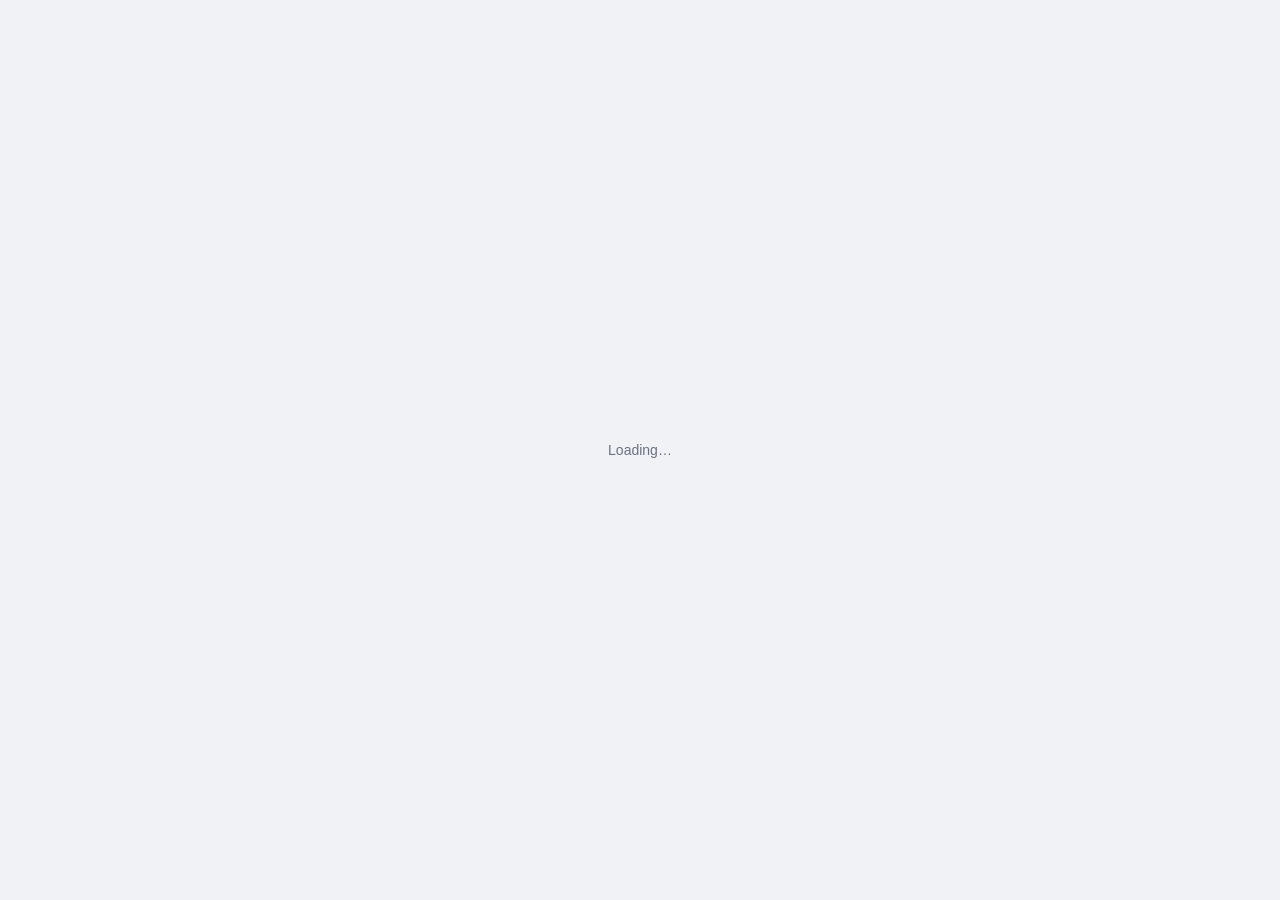
==== commit 1945aca1: "Apply light color theme" ====
--- a/workout.html
+++ b/workout.html
@@ -10,15 +10,15 @@
 <script src="https://cdn.jsdelivr.net/npm/chart.js@4.4.0/dist/chart.umd.min.js"></script>
 <style>
 :root {
-  --bg: #0f0f13;
-  --surface: #1a1a24;
-  --surface2: #24243a;
-  --accent: #6c63ff;
-  --accent2: #ff6584;
-  --text: #e8e8f0;
-  --text2: #8888a8;
-  --success: #4ade80;
-  --border: #2a2a40;
+  --bg: #F0F2F5;
+  --surface: #FFFFFF;
+  --surface2: #F8F9FA;
+  --accent: #0066FF;
+  --accent2: #FF4500;
+  --text: #111827;
+  --text2: #6B7280;
+  --success: #10B981;
+  --border: #E5E7EB;
   --radius: 12px;
   --radius-sm: 8px;
 }
@@ -137,7 +137,7 @@
   cursor: pointer; transition: all 0.2s;
 }
 .workout-btn:hover, .workout-btn.selected {
-  border-color: var(--accent); background: rgba(108,99,255,0.15);
+  border-color: var(--accent); background: rgba(0,102,255,0.1);
 }
 .workout-btn .letter { font-size: 28px; font-weight: 800; color: var(--accent); display: block; }
 .workout-btn .label  { font-size: 10px; color: var(--text2); margin-top: 4px; line-height: 1.3; }
@@ -148,9 +148,12 @@
 .exercise-notes { font-size: 11px; color: var(--text2); margin-top: 3px; font-style: italic; }
 .exercise-body  { padding: 12px 16px; }
 /* ── SET ROW ── */
-.set-row { display: grid; grid-template-columns: 32px 1fr 1fr auto; gap: 8px; align-items: center; margin-bottom: 8px; }
+.set-row { display: grid; grid-template-columns: 32px 1fr 1fr auto; gap: 8px; align-items: center; margin-bottom: 8px; border-left: 2px solid transparent; padding-left: 4px; border-radius: 4px; transition: border-color 0.2s, background 0.2s; }
+.set-row.prefilled { border-left-color: var(--border); }
+.set-row.changed   { border-left-color: var(--success); background: rgba(74,222,128,0.07); }
 .set-num  { font-size: 12px; color: var(--text2); font-weight: 600; text-align: center; }
 .st-label { font-size: 9px; font-weight: 700; color: var(--accent2); text-align: center; line-height: 1; }
+.prefill-label { font-size: 11px; color: var(--text2); margin-bottom: 8px; font-style: italic; }
 /* ── INPUTS ── */
 input[type="number"], input[type="text"], input[type="date"], textarea, select {
   background: var(--surface2); border: 1px solid var(--border);
@@ -312,9 +315,6 @@
   auth.signOut();
 }
 
-// Consume any pending redirect result to clear stale OAuth state from localStorage
-auth.getRedirectResult().catch(() => {});
-
 auth.onAuthStateChanged(async user => {
   const loading   = document.getElementById('auth-loading');
   const authGate  = document.getElementById('auth-gate');
@@ -364,34 +364,9 @@
   }
 }
 
-// Auto-migrate from old Firestore subcollection schema or localStorage
+// Auto-migrate localStorage data on first sign-in
 async function checkMigration() {
   if (_userData.sessions.length > 0 || _userData.bodyWeights.length > 0) return;
-
-  // Check old Firestore subcollection structure (users/{uid}/data/*)
-  try {
-    const dataRef = db.collection('users').doc(_uid).collection('data');
-    const [sessSnap, bwSnap, progSnap] = await Promise.all([
-      dataRef.doc('sessions').get(),
-      dataRef.doc('bodyweights').get(),
-      dataRef.doc('programs').get(),
-    ]);
-    const oldSessions = sessSnap.exists  ? (sessSnap.data().items  || []) : [];
-    const oldBW       = bwSnap.exists    ? (bwSnap.data().items    || []) : [];
-    const oldPrograms = progSnap.exists  ? progSnap.data()                : null;
-    if (oldSessions.length || oldBW.length || oldPrograms) {
-      if (oldSessions.length) _userData.sessions    = oldSessions;
-      if (oldBW.length)       _userData.bodyWeights = oldBW;
-      if (oldPrograms)        _userData.programs    = oldPrograms;
-      await _saveUserData();
-      showToast('Data restored ✓');
-      return;
-    }
-  } catch (e) {
-    console.warn('Old schema migration check failed:', e);
-  }
-
-  // Fall back to localStorage migration
   const lsSessions    = JSON.parse(localStorage.getItem('wt_sessions')    || '[]');
   const lsBW          = JSON.parse(localStorage.getItem('wt_bodyweights') || '[]');
   const lsPrograms    = JSON.parse(localStorage.getItem('wt_programs')    || 'null');
@@ -405,7 +380,7 @@
 
 // DB — synchronous reads (from cache), async writes
 const DB = {
-  getPrograms()            { return _userData.programs || structuredClone(DEFAULT_PROGRAMS); },
+  getPrograms()            { return _userData.programs || JSON.parse(JSON.stringify(DEFAULT_PROGRAMS)); },
   async savePrograms(p)    { _userData.programs = p;    await _saveUserData(); },
   getSessions()            { return _userData.sessions    || []; },
   async saveSessions(s)    { _userData.sessions = s;    await _saveUserData(); },
@@ -591,6 +566,7 @@
 
   if (logState.type) {
     const prog = programs[logState.type];
+    if (!prog) { logState.type = null; renderLog(); return; }
     const sessions = DB.getSessions();
     const lastSess = [...sessions].filter(s=>s.type===logState.type).sort((a,b)=>b.date.localeCompare(a.date))[0];
 
@@ -598,9 +574,13 @@
              <div class="section-sub">Add sets per exercise. Use + ST Set for stripping (drop) sets.</div>`;
 
     prog.exercises.forEach(ex => {
-      if (!logState.sets[ex.id]) logState.sets[ex.id] = [];
       const lastExData = lastSess?.exercises.find(e=>e.exerciseId===ex.id);
-      html += buildExBlock(ex, lastExData, lastSess?.date);
+      if (!logState.sets[ex.id]) {
+        logState.sets[ex.id] = lastExData?.sets?.length
+          ? lastExData.sets.map(s => ({ weight: s.weight??'', reps: s.reps??'', isStripping: s.isStripping, _prefilled: true }))
+          : [];
+      }
+      html += buildExBlock(ex, lastSess?.date);
     });
 
     html += `<button class="btn btn-success btn-full" onclick="saveSession()" style="margin-top:4px;margin-bottom:20px">
@@ -611,20 +591,17 @@
   document.getElementById('page-log').innerHTML = html;
 }
 
-function buildExBlock(ex, lastExData, lastDate) {
+function buildExBlock(ex, lastDate) {
   const sets = logState.sets[ex.id] || [];
 
-  let prevHtml = '';
-  if (lastExData?.sets?.length) {
-    const summary = lastExData.sets.map(s => {
-      const w = (s.weight!==null && s.weight!=='') ? s.weight+'kg' : 'BW';
-      return `${w}×${s.reps}${s.isStripping?'<span style="color:var(--accent2)"> ST</span>':''}`;
-    }).join(' · ');
-    prevHtml = `<div class="prev-perf"><strong>Last ${fmtDate(lastDate)}:</strong> ${summary}</div>`;
-  }
-
-  const setsHtml = sets.map((s,i) => `
-    <div class="set-row">
+  const prefillLabel = lastDate && sets.some(s => s._prefilled)
+    ? `<div class="prefill-label">↑ Pre-filled from ${fmtDate(lastDate)} — edit to update</div>`
+    : '';
+
+  const setsHtml = sets.map((s,i) => {
+    const rowClass = s._changed ? 'set-row changed' : (s._prefilled ? 'set-row prefilled' : 'set-row');
+    return `
+    <div class="${rowClass}" id="sr-${ex.id}-${i}">
       <div>
         <div class="set-num">${i+1}</div>
         ${s.isStripping ? '<div class="st-label">ST</div>' : ''}
@@ -636,7 +613,8 @@
         value="${s.reps??''}" style="text-align:center"
         oninput="updSet('${ex.id}',${i},'reps',this.value)">
       <button class="delete-btn" onclick="removeSet('${ex.id}',${i})">×</button>
-    </div>`).join('');
+    </div>`;
+  }).join('');
 
   return `
     <div class="exercise-block" id="exb-${ex.id}">
@@ -645,11 +623,11 @@
         <div class="exercise-notes">${ex.notes}</div>
       </div>
       <div class="exercise-body">
-        ${prevHtml}
+        ${prefillLabel}
         ${setsHtml}
         <div class="add-set-area">
           <button class="btn btn-secondary btn-sm" style="flex:1" onclick="addSet('${ex.id}',false)">+ Set</button>
-          <button class="btn btn-sm" style="flex:1;background:rgba(255,101,132,0.15);color:var(--accent2)" onclick="addSet('${ex.id}',true)">+ ST Set</button>
+          <button class="btn btn-sm" style="flex:1;background:rgba(255,69,0,0.1);color:var(--accent2)" onclick="addSet('${ex.id}',true)">+ ST Set</button>
         </div>
       </div>
     </div>`;
@@ -668,12 +646,16 @@
 
 function updSet(exId, idx, field, val) {
   if (!logState.sets[exId]) return;
-  logState.sets[exId][idx][field] = val==='' ? '' : parseFloat(val);
+  logState.sets[exId][idx][field] = val === '' ? '' : parseFloat(val);
+  logState.sets[exId][idx]._changed = true;
+  const row = document.getElementById('sr-' + exId + '-' + idx);
+  if (row) { row.classList.remove('prefilled'); row.classList.add('changed'); }
 }
 
 async function saveSession() {
   if (!logState.type) { showToast('Choose a workout type first', false); return; }
   const prog = DB.getPrograms()[logState.type];
+  if (!prog) { showToast('Program not found — try reloading', false); return; }
   const exLogs = prog.exercises
     .filter(ex => (logState.sets[ex.id]||[]).length > 0)
     .map(ex => ({
@@ -791,7 +773,7 @@
       labels: pts.map(p=>p.label),
       datasets: [{
         data: pts.map(p=>p.val),
-        borderColor: '#6c63ff', backgroundColor: 'rgba(108,99,255,0.12)',
+        borderColor: '#0066FF', backgroundColor: 'rgba(0,102,255,0.1)',
         borderWidth: 2.5, pointBackgroundColor: '#6c63ff',
         pointRadius: 5, pointHoverRadius: 7, tension: 0.3, fill: true
       }]
@@ -886,7 +868,7 @@
       labels: sorted.map(b=>fmtDate(b.date)),
       datasets: [{
         data: sorted.map(b=>b.weight),
-        borderColor:'#ff6584', backgroundColor:'rgba(255,101,132,0.12)',
+        borderColor:'#FF4500', backgroundColor:'rgba(255,69,0,0.1)',
         borderWidth:2.5, pointBackgroundColor:'#ff6584',
         pointRadius:5, pointHoverRadius:7, tension:0.3, fill:true
       }]
